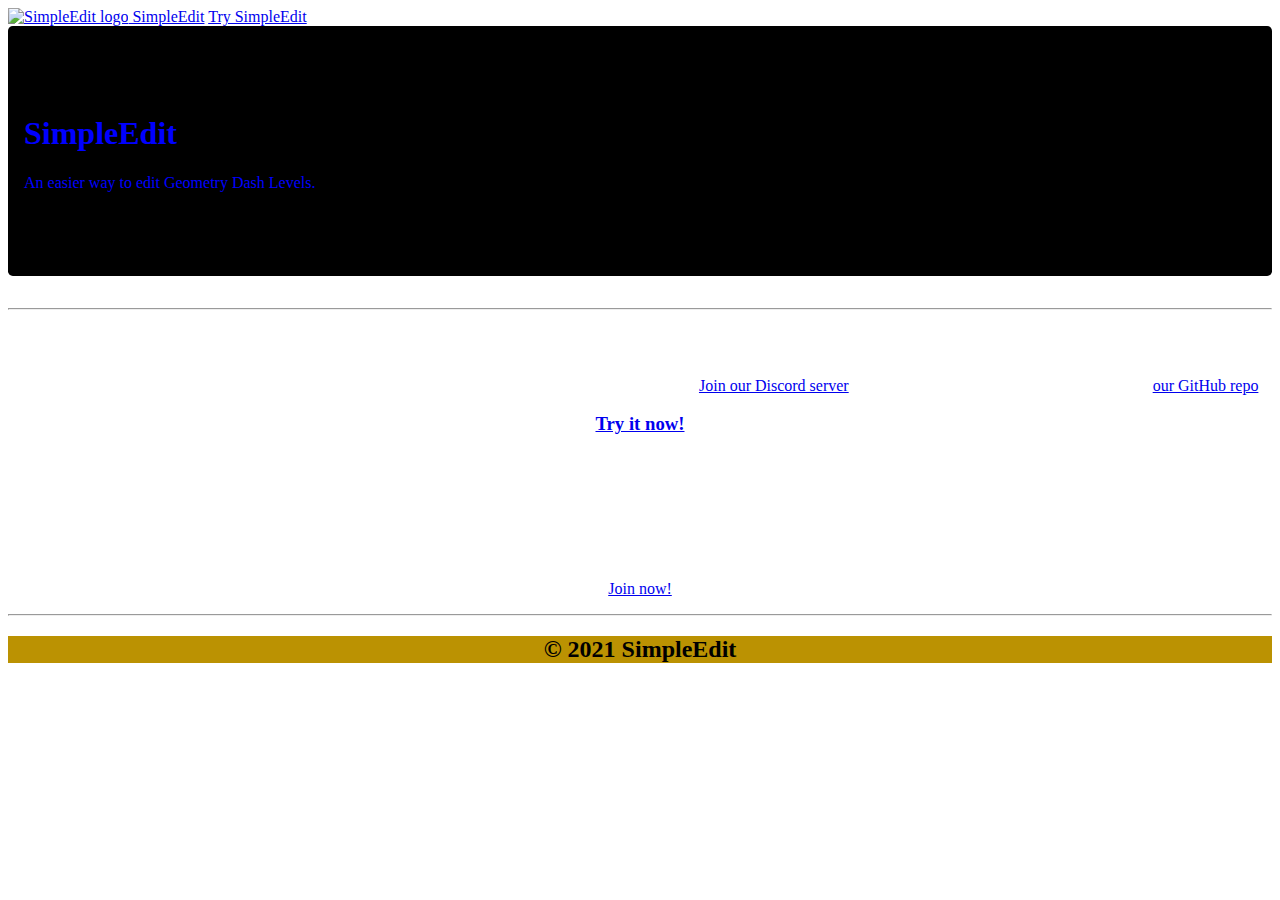
==== index.html @ b13f9a04 "Add joining link for 12 Feb live event" ====
<!doctype html>
<html lang="en">
  <head>
    <!-- Required meta tags (DO NOT REMOVE) -->
    <meta charset="utf-8">
    <meta name="viewport" content="width=device-width, initial-scale=1">
    <meta name="google-site-verification" content="qZbBgzmZA6tPOOuBDnnWLLHPmqwtIrURIUYuuJToySc" />

    <!-- Bootstrap CSS -->
    <link href="https://cdn.jsdelivr.net/npm/bootstrap@5.0.0-beta1/dist/css/bootstrap.min.css" rel="stylesheet" integrity="sha384-giJF6kkoqNQ00vy+HMDP7azOuL0xtbfIcaT9wjKHr8RbDVddVHyTfAAsrekwKmP1" crossorigin="anonymous">
		<style>
    .jumbotron-fluid {
      padding-right: 0;
      padding-left: 0;
      border-radius: 0;
    }

    .jumbotron {
      padding: 2rem 1rem;
      margin-bottom: 2rem;
      background-color: #000000;
      border-radius: .3rem;
    }
		</style>
    <title>SimpleEdit</title>
	  <link rel="shortcut icon" type="image/jpg" href="https://raw.githubusercontent.com/SimpleEdit/simpleedit.github.io/main/assets/LOGO.png"/>
  </head>
  <body class="bg-primary">
		<!-- Image and text -->
		<nav class="navbar navbar-light bg-light">
			<div class="container-fluid">
				<a class="navbar-brand" href="https://simpleedit.github.io">
					<img src="LOGO.png" alt="SimpleEdit logo" height="30" class="d-inline-block align-top">
					SimpleEdit</a>
					<a class="navbar-button" href=https://editor.simpleedit.repl.co>
						Try SimpleEdit</a>
				</a>
			</div>
		</nav>
		<div class="card bg-dark text-dark">
			<div class="card-overlay center bg-secondary jumbotron" style="background-image: url('https://raw.githubusercontent.com/SimpleEdit/simpleedit.github.io/main/assets/Website%20Cover%20Image.png');color:white;">
				<br><br>
				<h1 class="card-title"><font color=blue>SimpleEdit</font></h1>
				<p class="card-text"><font color=blue>An easier way to edit Geometry Dash Levels.</font></p>
				<br><br>
			</div>
		</div>
		<hr style="color:white;">
		<div class="card bg-secondary" style="color:white;">
			<h2>About</h2>
			<p>This is a Geometry Dash level editor for noobs! SimpleEdit is VERY far from finished, so feel free to help! <font color="white"><a href="https://discord.gg/KsBgjx3XnZ">Join our Discord server</a></font> to make a join request, or start a discussion on <font color="white"><a href=https://github.com/SimpleEdit/editor/discussions/new>our GitHub repo</a></font>!</p>
			<h3><center><a href=https://editor.simpleedit.repl.co>Try it now!</a></center></h3>
			<p><center>No installation required!</center></p>
			
			<h2><center>Recent stuff</center></h2>
			
			<h3><center>LIVE Event - Introducing SimpleEdit
				5 PM, 12 Feburary</center></h3>
			<p><center><a href=https://forms.office.com/Pages/ResponsePage.aspx?id=DQSIkWdsW0yxEjajBLZtrQAAAAAAAAAAAAO__TQQSfhUMDJYQUsxNDhCRFRZRzdSVFJKSloxRVlSSi4u>Join now!</a></center></p>
		</div>
		<hr style="color:white;">
	  <footer style="height:auto; background-color:#bb9202;">
		  <h2><center>© 2021 SimpleEdit</center></h2>
	  </footer>
    <!-- Bootstrap JS with Popper -->
    <script src="https://cdn.jsdelivr.net/npm/bootstrap@5.0.0-beta1/dist/js/bootstrap.bundle.min.js" integrity="sha384-ygbV9kiqUc6oa4msXn9868pTtWMgiQaeYH7/t7LECLbyPA2x65Kgf80OJFdroafW" crossorigin="anonymous"></script>
  </body>
</html>
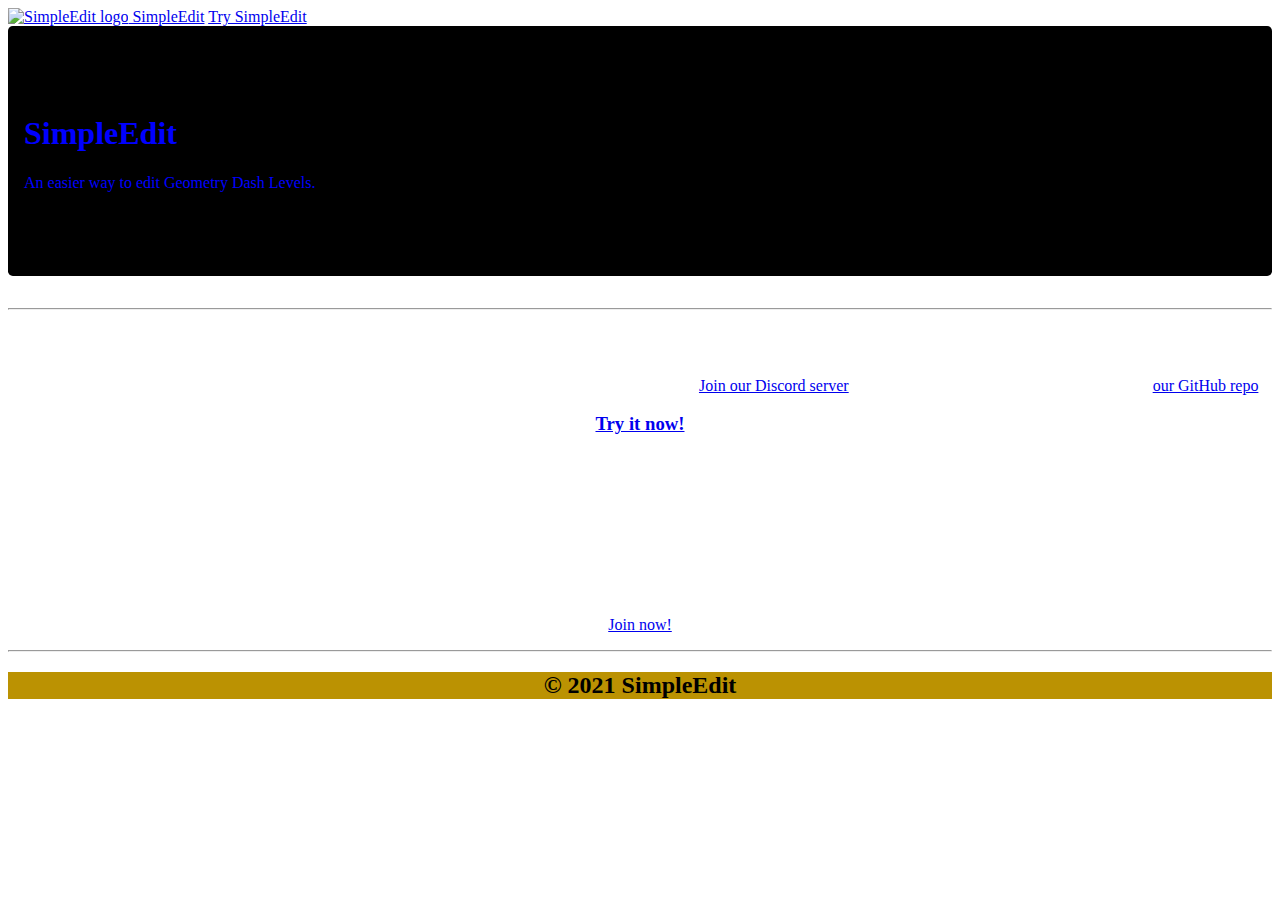
==== commit 104607fd: "Add line break after "Recent stuff" heading" ====
--- a/index.html
+++ b/index.html
@@ -53,7 +53,7 @@
 			<p><center>No installation required!</center></p>
 			
 			<h2><center>Recent stuff</center></h2>
-			
+			<br>
 			<h3><center>LIVE Event - Introducing SimpleEdit
 				5 PM, 12 Feburary</center></h3>
 			<p><center><a href=https://forms.office.com/Pages/ResponsePage.aspx?id=DQSIkWdsW0yxEjajBLZtrQAAAAAAAAAAAAO__TQQSfhUMDJYQUsxNDhCRFRZRzdSVFJKSloxRVlSSi4u>Join now!</a></center></p>
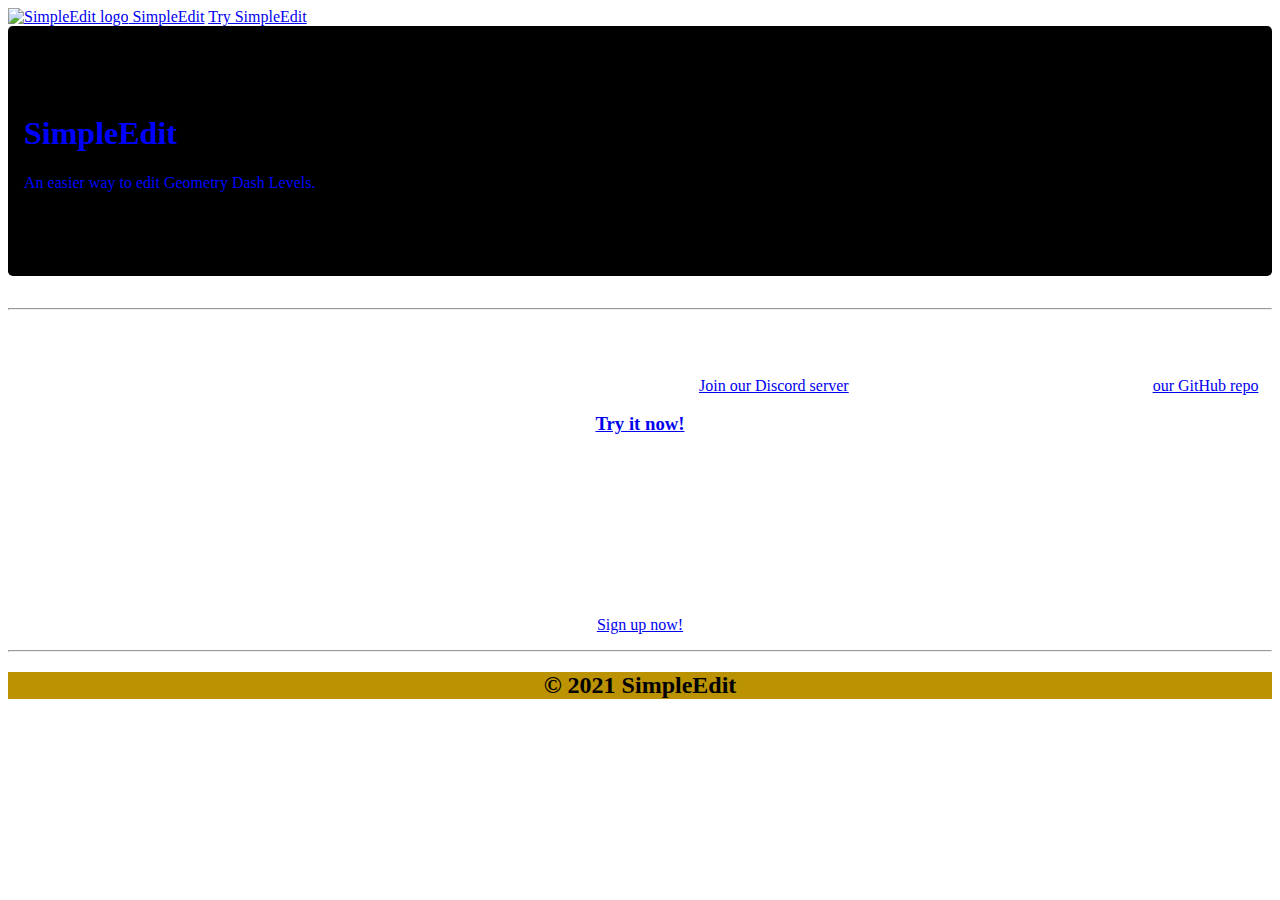
==== commit 0dba32d6: "Update index.html" ====
--- a/index.html
+++ b/index.html
@@ -56,7 +56,7 @@
 			<br>
 			<h3><center>LIVE Event - Introducing SimpleEdit
 				5 PM, 12 Feburary</center></h3>
-			<p><center><a href=https://forms.office.com/Pages/ResponsePage.aspx?id=DQSIkWdsW0yxEjajBLZtrQAAAAAAAAAAAAO__TQQSfhUMDJYQUsxNDhCRFRZRzdSVFJKSloxRVlSSi4u>Join now!</a></center></p>
+			<p><center><a href=https://forms.office.com/Pages/ResponsePage.aspx?id=DQSIkWdsW0yxEjajBLZtrQAAAAAAAAAAAAO__TQQSfhUMDJYQUsxNDhCRFRZRzdSVFJKSloxRVlSSi4u>Sign up now!</a></center></p>
 		</div>
 		<hr style="color:white;">
 	  <footer style="height:auto; background-color:#bb9202;">
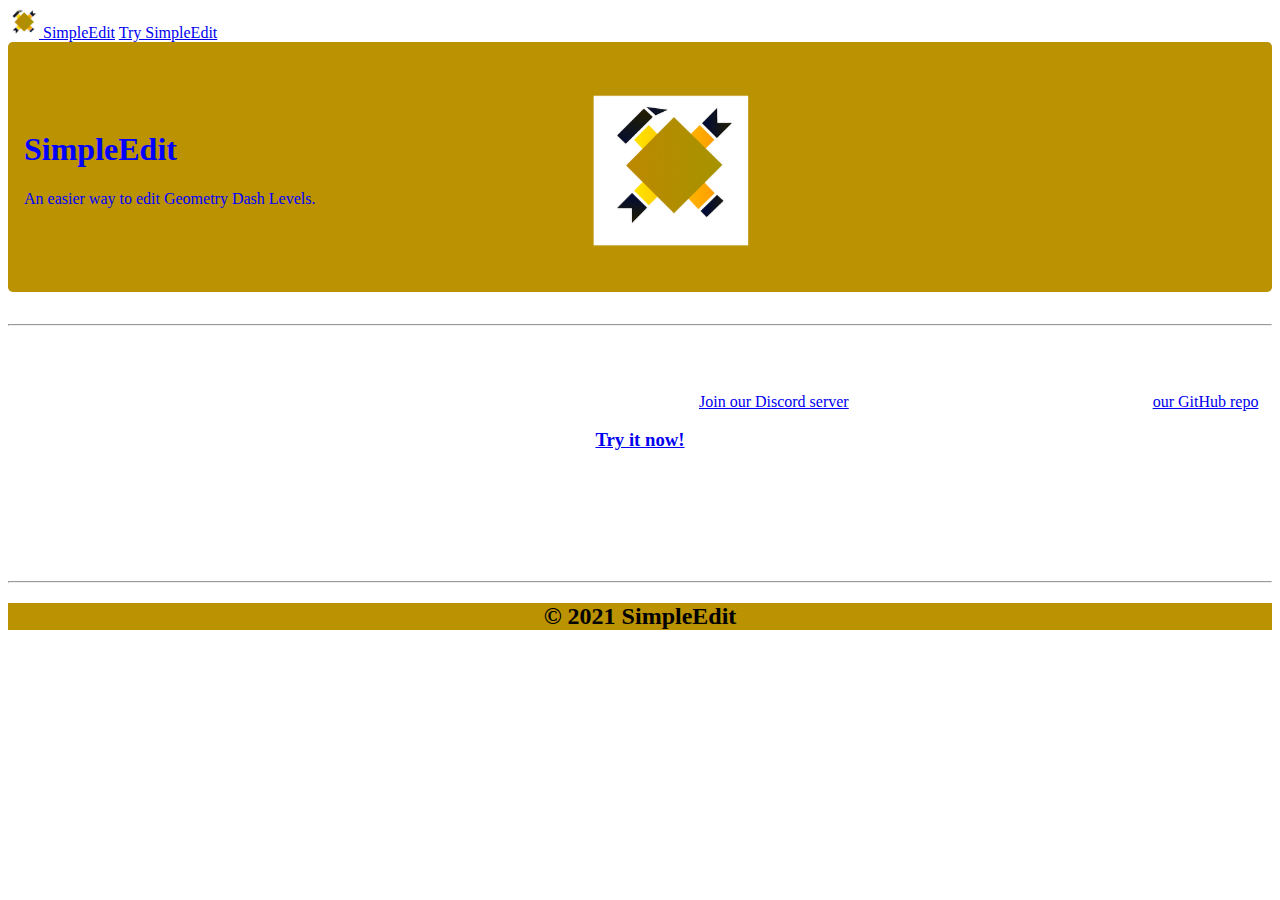
==== commit acbcbb1f: "Update index.html" ====
--- a/index.html
+++ b/index.html
@@ -23,14 +23,14 @@
     }
 		</style>
     <title>SimpleEdit</title>
-	  <link rel="shortcut icon" type="image/jpg" href="https://raw.githubusercontent.com/SimpleEdit/simpleedit.github.io/main/assets/LOGO.png"/>
+	  <link rel="shortcut icon" type="image/jpg" href="https://simpleedit.github.io/assets/LOGO.png"/>
   </head>
   <body class="bg-primary">
 		<!-- Image and text -->
 		<nav class="navbar navbar-light bg-light">
 			<div class="container-fluid">
 				<a class="navbar-brand" href="https://simpleedit.github.io">
-					<img src="LOGO.png" alt="SimpleEdit logo" height="30" class="d-inline-block align-top">
+					<img src="https://simpleedit.github.io/assets/LOGO.png" alt="SimpleEdit logo" height="30" class="d-inline-block align-top">
 					SimpleEdit</a>
 					<a class="navbar-button" href=https://editor.simpleedit.repl.co>
 						Try SimpleEdit</a>
@@ -38,7 +38,7 @@
 			</div>
 		</nav>
 		<div class="card bg-dark text-dark">
-			<div class="card-overlay center bg-secondary jumbotron" style="background-image: url('https://raw.githubusercontent.com/SimpleEdit/simpleedit.github.io/main/assets/Website%20Cover%20Image.png');color:white;">
+			<div class="card-overlay center bg-secondary jumbotron" style="background-image: url('https://simpleedit.github.io/assets/Website%20Cover%20Image.png');color:white;">
 				<br><br>
 				<h1 class="card-title"><font color=blue>SimpleEdit</font></h1>
 				<p class="card-text"><font color=blue>An easier way to edit Geometry Dash Levels.</font></p>
@@ -54,9 +54,7 @@
 			
 			<h2><center>Recent stuff</center></h2>
 			<br>
-			<h3><center>LIVE Event - Introducing SimpleEdit
-				5 PM, 12 Feburary</center></h3>
-			<p><center><a href=https://forms.office.com/Pages/ResponsePage.aspx?id=DQSIkWdsW0yxEjajBLZtrQAAAAAAAAAAAAO__TQQSfhUMDJYQUsxNDhCRFRZRzdSVFJKSloxRVlSSi4u>Sign up now!</a></center></p>
+			
 		</div>
 		<hr style="color:white;">
 	  <footer style="height:auto; background-color:#bb9202;">
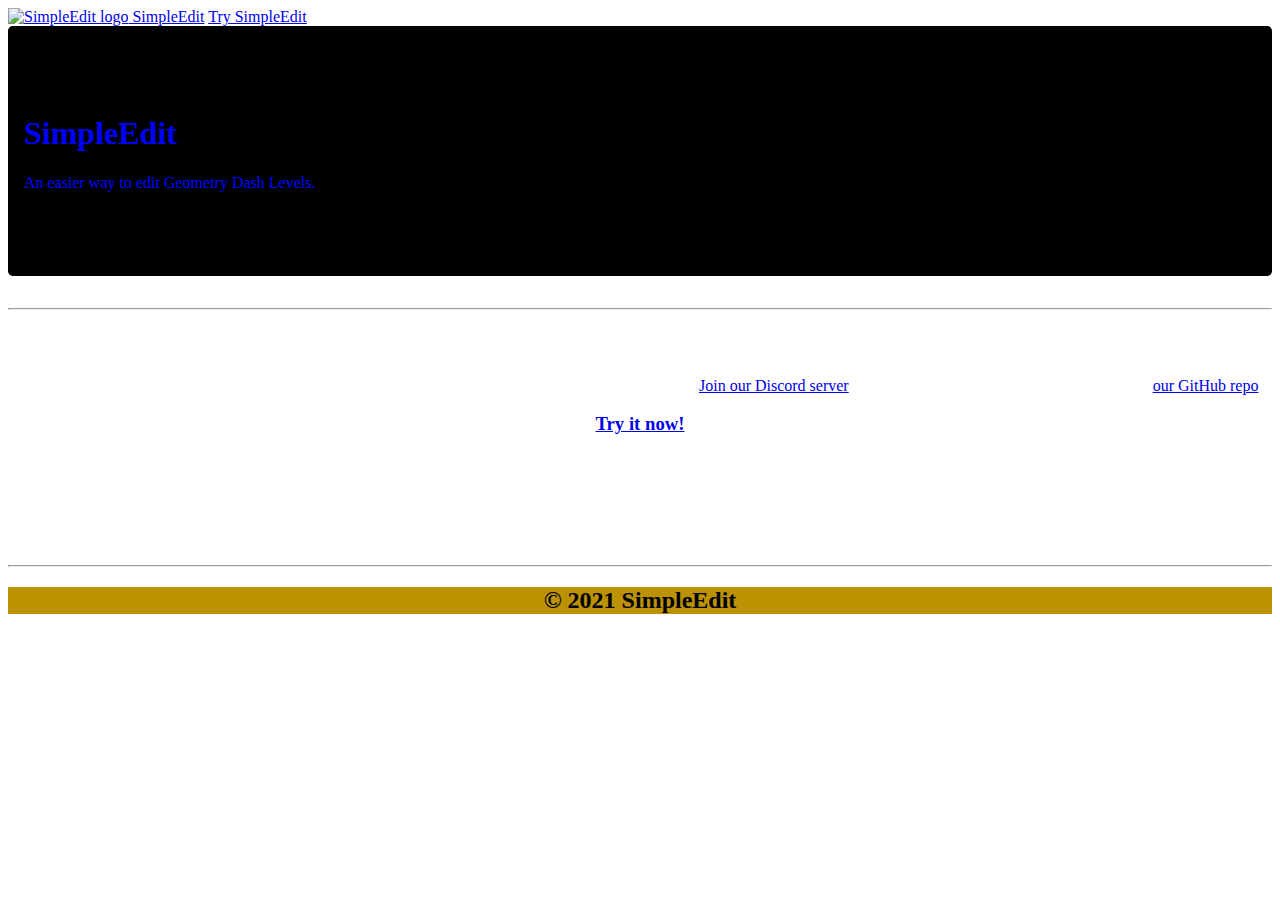
==== commit 78cb56b9: "Update index.html" ====
--- a/index.html
+++ b/index.html
@@ -23,14 +23,14 @@
     }
 		</style>
     <title>SimpleEdit</title>
-	  <link rel="shortcut icon" type="image/jpg" href="https://simpleedit.github.io/assets/LOGO.png"/>
+	  <link rel="shortcut icon" href="https://avatars.githubusercontent.com/u/77129005?s=200&v=4"/>
   </head>
   <body class="bg-primary">
 		<!-- Image and text -->
 		<nav class="navbar navbar-light bg-light">
 			<div class="container-fluid">
 				<a class="navbar-brand" href="https://simpleedit.github.io">
-					<img src="https://simpleedit.github.io/assets/LOGO.png" alt="SimpleEdit logo" height="30" class="d-inline-block align-top">
+					<img src="https://avatars.githubusercontent.com/u/77129005?s=200&v=4" alt="SimpleEdit logo" height="30" class="d-inline-block align-top">
 					SimpleEdit</a>
 					<a class="navbar-button" href=https://editor.simpleedit.repl.co>
 						Try SimpleEdit</a>
@@ -38,7 +38,7 @@
 			</div>
 		</nav>
 		<div class="card bg-dark text-dark">
-			<div class="card-overlay center bg-secondary jumbotron" style="background-image: url('https://simpleedit.github.io/assets/Website%20Cover%20Image.png');color:white;">
+			<div class="card-overlay center bg-secondary jumbotron" style="background-image: url('https://avatars.githubusercontent.com/u/77129005?s=200&v=4');color:white;">
 				<br><br>
 				<h1 class="card-title"><font color=blue>SimpleEdit</font></h1>
 				<p class="card-text"><font color=blue>An easier way to edit Geometry Dash Levels.</font></p>
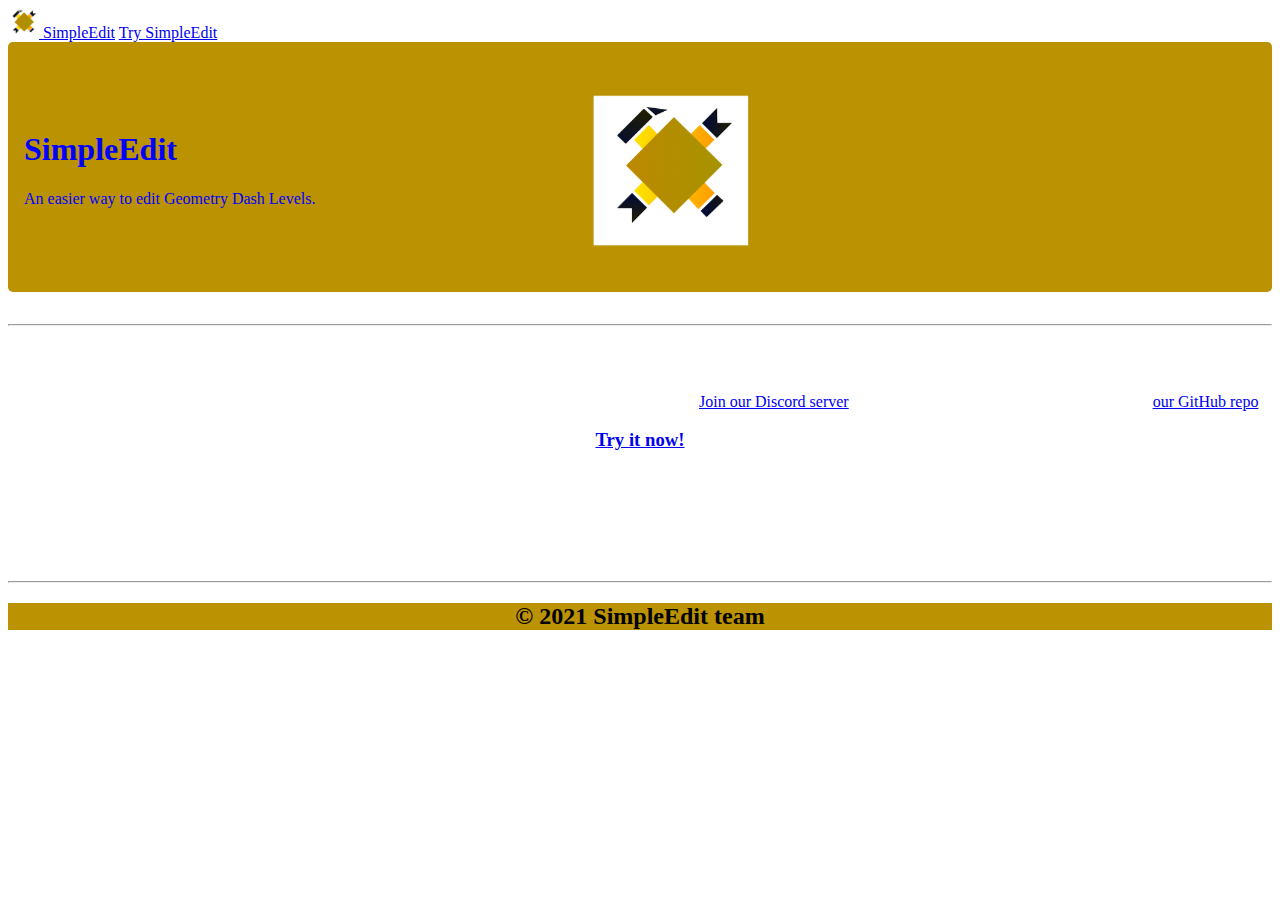
==== commit 8924c6d4: "I didn;t do that" ====
--- a/index.html
+++ b/index.html
@@ -1,12 +1,12 @@
 <!doctype html>
 <html lang="en">
   <head>
-    <!-- Required meta tags (DO NOT REMOVE) -->
+    <!-- Required meta tags(DO NOT REMOVE) -->
     <meta charset="utf-8">
     <meta name="viewport" content="width=device-width, initial-scale=1">
     <meta name="google-site-verification" content="qZbBgzmZA6tPOOuBDnnWLLHPmqwtIrURIUYuuJToySc" />
 
-    <!-- Bootstrap CSS -->
+    <!-- Bootstrap CSS (DO NOT REMOVE)-->
     <link href="https://cdn.jsdelivr.net/npm/bootstrap@5.0.0-beta1/dist/css/bootstrap.min.css" rel="stylesheet" integrity="sha384-giJF6kkoqNQ00vy+HMDP7azOuL0xtbfIcaT9wjKHr8RbDVddVHyTfAAsrekwKmP1" crossorigin="anonymous">
 		<style>
     .jumbotron-fluid {
@@ -23,14 +23,14 @@
     }
 		</style>
     <title>SimpleEdit</title>
-	  <link rel="shortcut icon" href="https://avatars.githubusercontent.com/u/77129005?s=200&v=4"/>
+	  <link rel="shortcut icon" href="/assets/LOGO.png">
   </head>
   <body class="bg-primary">
 		<!-- Image and text -->
 		<nav class="navbar navbar-light bg-light">
 			<div class="container-fluid">
 				<a class="navbar-brand" href="https://simpleedit.github.io">
-					<img src="https://avatars.githubusercontent.com/u/77129005?s=200&v=4" alt="SimpleEdit logo" height="30" class="d-inline-block align-top">
+					<img src="/assets/LOGO.png" alt="SimpleEdit image of coolness" height="30" class="d-inline-block align-top">
 					SimpleEdit</a>
 					<a class="navbar-button" href=https://editor.simpleedit.repl.co>
 						Try SimpleEdit</a>
@@ -38,7 +38,7 @@
 			</div>
 		</nav>
 		<div class="card bg-dark text-dark">
-			<div class="card-overlay center bg-secondary jumbotron" style="background-image: url('https://avatars.githubusercontent.com/u/77129005?s=200&v=4');color:white;">
+			<div class="card-overlay center bg-secondary jumbotron" style="background-image: url('/assets/Website%20Cover%20Image.png');color:white;">
 				<br><br>
 				<h1 class="card-title"><font color=blue>SimpleEdit</font></h1>
 				<p class="card-text"><font color=blue>An easier way to edit Geometry Dash Levels.</font></p>
@@ -58,7 +58,7 @@
 		</div>
 		<hr style="color:white;">
 	  <footer style="height:auto; background-color:#bb9202;">
-		  <h2><center>© 2021 SimpleEdit</center></h2>
+		  <h2><center>© 2021 SimpleEdit team </center></h2>
 	  </footer>
     <!-- Bootstrap JS with Popper -->
     <script src="https://cdn.jsdelivr.net/npm/bootstrap@5.0.0-beta1/dist/js/bootstrap.bundle.min.js" integrity="sha384-ygbV9kiqUc6oa4msXn9868pTtWMgiQaeYH7/t7LECLbyPA2x65Kgf80OJFdroafW" crossorigin="anonymous"></script>
